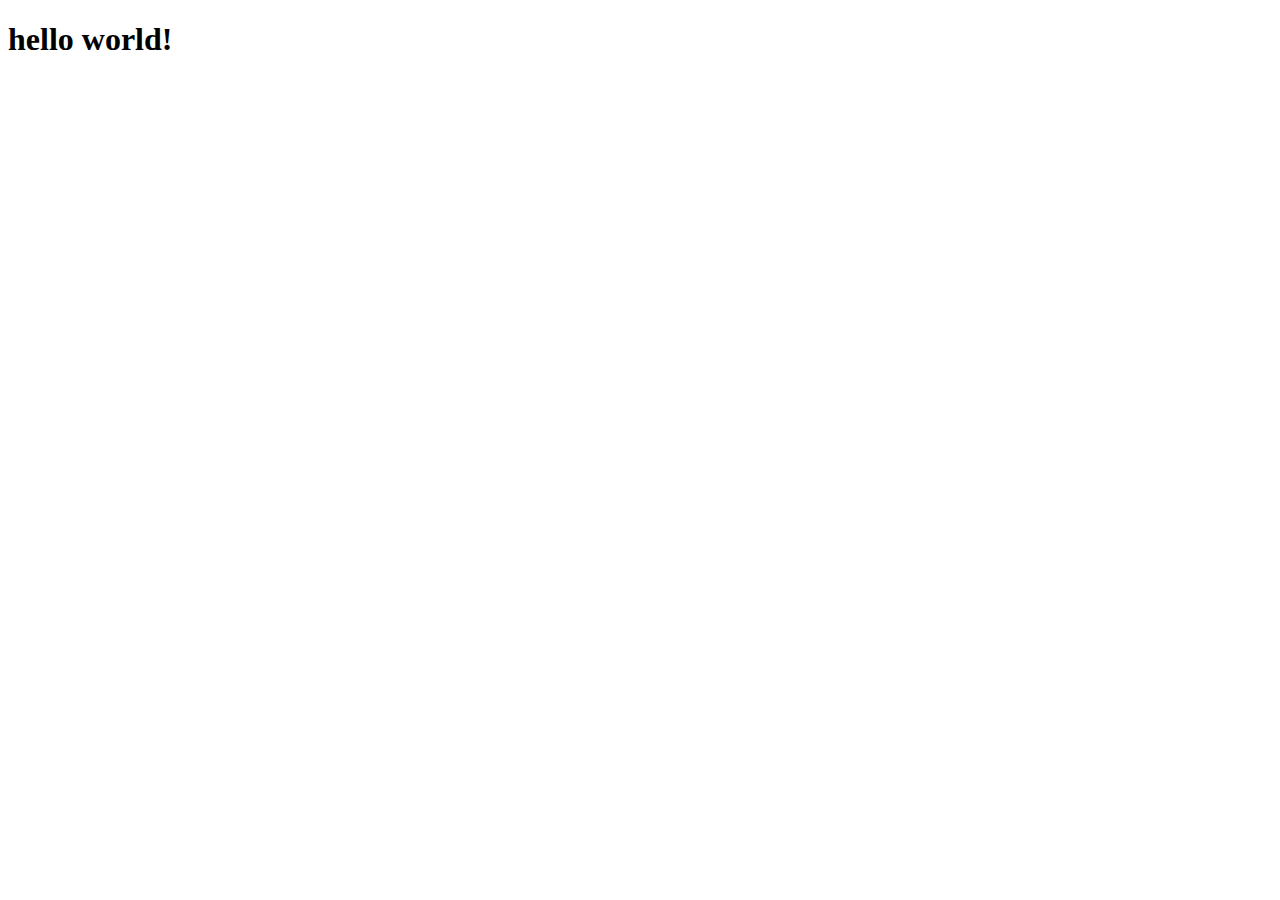
==== index.html @ af994076 "index.html" ====
<!DOCTYPE html>
<html lang="jn">
<head>
    <meta charset="UTF-8">
    <meta name="viewport" content="width=device-width, initial-scale=1.0">
    <title>Test</title>
</head>
<body>
    <h1>hello world!</h1>
</body>
</html>
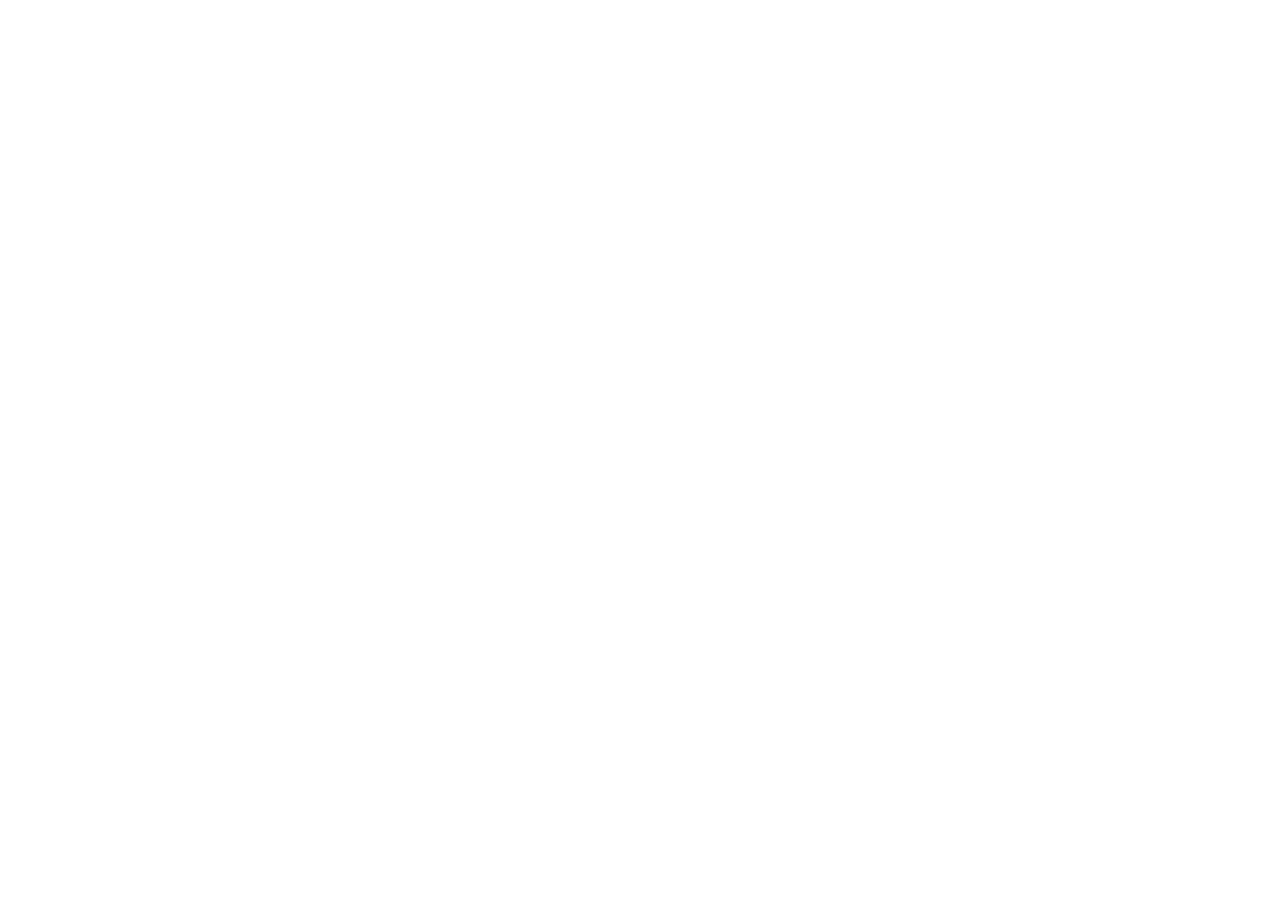
==== commit d1f40c19: "Add files via upload" ====
--- a/index.html
+++ b/index.html
@@ -1,11 +1,28 @@
-<!DOCTYPE html>
-<html lang="jn">
-<head>
-    <meta charset="UTF-8">
-    <meta name="viewport" content="width=device-width, initial-scale=1.0">
-    <title>Test</title>
-</head>
-<body>
-    <h1>hello world!</h1>
-</body>
-</html>
+<!DOCTYPE html>
+<html lang="ja">
+<head>
+    <meta charset="UTF-8">
+    <title>れーとめ - ホーム</title>
+    <meta name="viewport" content="width=device-width, initial-scale=1">
+    <link rel="stylesheet" type="text/css" href="./Style/style.css">
+    <link rel="stylesheet" type="text/css" href="./Style/mobile.css">
+    <link rel="icon" href="./images/favicon.ico">
+    <script src="https://unpkg.com/@babel/standalone/babel.min.js"></script>
+    <script crossorigin src="https://unpkg.com/react@18/umd/react.production.min.js"></script>
+    <script crossorigin src="https://unpkg.com/react-dom@18/umd/react-dom.production.min.js"></script>
+    <script crossorigin src="https://unpkg.com/prop-types/prop-types.js"></script>
+    <script src="https://ajax.googleapis.com/ajax/libs/jquery/3.7.1/jquery.min.js"></script>
+    <link rel="stylesheet" href="https://fonts.googleapis.com/css2?family=Material+Symbols+Outlined:opsz,wght,FILL,GRAD@20..48,100..700,0..1,-50..200" />
+    <noscript>
+        <p class="noscript">このサイトを表示するにはJavaScriptが必要です。</p>
+    </noscript>
+</head>
+<body>
+    <div id="root"></div>
+    
+    <script src="./React/Component.jsx" type="text/jsx"></script>
+    <script src="./React/index.jsx" type="text/jsx"></script>
+    <script src="./JavaScript/onload.js"></script>
+    <script src="./JavaScript/script.js"></script>
+</body>
+</html>--- a/Style/style.css
+++ b/Style/style.css
@@ -0,0 +1,371 @@
+@import url("https://fonts.googleapis.com/css2?family=Noto+Sans+JP:wght@100..900&family=Noto+Serif+JP&family=Noto+Serif:ital,wght@0,100..900;1,100..900&family=Poppins:ital,wght@0,100;0,200;0,300;0,400;0,500;0,600;0,700;0,800;0,900;1,100;1,200;1,300;1,400;1,500;1,600;1,700;1,800;1,900&family=Roboto:ital,wght@0,100;0,300;0,400;0,500;0,700;0,900;1,100;1,300;1,400;1,500;1,700;1,900&display=swap");
+:root {
+  --header-height: 50px;
+  --width: 70%;
+  --black: #000;
+  --white: #eeeeee;
+  --blackWhite: #0f0f0f;
+  --whiteBlack: #181a1b;
+}
+
+::-webkit-scrollbar {
+  width: calc(12px + 0.4vw);
+}
+
+::-webkit-scrollbar-track {
+  background-color: #f1f1f1;
+}
+
+::-webkit-scrollbar-thumb {
+  background-color: #cccccc;
+}
+::-webkit-scrollbar-thumb:hover {
+  background-color: #a8a8a8;
+}
+::-webkit-scrollbar-thumb:active {
+  background-color: #909090;
+}
+
+.dark::-webkit-scrollbar-track {
+  background-color: #202324;
+}
+
+.dark::-webkit-scrollbar-thumb {
+  background-color: #575e62;
+}
+.dark::-webkit-scrollbar-thumb:active {
+  background-color: #484e51 !important;
+}
+.dark::-webkit-scrollbar-thumb:hover {
+  background-color: #656c6f;
+}
+
+* {
+  margin: 0;
+  padding: 0;
+  font-weight: 400;
+  font-style: normal;
+  box-sizing: border-box;
+  font-family: "Roboto", Arial, "Noto Sans JP", sans-serif;
+}
+
+.serif {
+  font-family: "Noto Serif", "Noto Serif JP", sans-serif;
+}
+
+.poppins {
+  font-family: "Poppins", Arial, "Noto Sans JP", sans-serif;
+}
+
+.material-symbols-outlined {
+  font-variation-settings: "FILL" 0, "wght" 400, "GRAD" 0, "opsz" 24;
+}
+
+body {
+  overflow-x: hidden;
+}
+
+#root {
+  min-height: 100vh;
+  position: relative;
+  padding-bottom: 103.2px;
+  box-sizing: border-box;
+}
+
+@keyframes marquee {
+  0% {
+    transform: translate(100%, 0);
+  }
+  100% {
+    transform: translate(-100%, 0);
+  }
+}
+.noscript {
+  font-size: 18px;
+  position: absolute;
+  top: 50%;
+  left: 50%;
+  transform: translate(-50%, -50%);
+}
+
+header {
+  width: 100%;
+  display: flex;
+  height: var(--header-height);
+  background: #fff;
+  box-shadow: 0 5px 10px rgba(0, 0, 0, 0.1);
+  position: relative;
+}
+header .darkMode {
+  position: absolute;
+  height: 100%;
+  display: flex;
+  justify-content: center;
+  align-items: center;
+  right: 0;
+  width: 10%;
+}
+header .darkMode a {
+  color: black;
+  transition: 0s;
+  cursor: pointer;
+  border-radius: 50%;
+  background: #d3d2d8;
+  padding: calc(var(--header-height) / 10);
+  font-size: calc(var(--header-height) / 2);
+  -webkit-user-select: none;
+     -moz-user-select: none;
+          user-select: none;
+}
+header .darkMode a:hover {
+  filter: brightness(105%);
+}
+header .darkMode a:active {
+  filter: brightness(100%);
+}
+header .darkMode .dark {
+  color: white !important;
+  background: rgb(60, 60, 60) !important;
+}
+header .darkMode .dark:hover {
+  filter: brightness(110%) !important;
+}
+header .darkMode .dark:active {
+  filter: brightness(100%) !important;
+}
+header div {
+  width: var(--width);
+  margin: 0 auto;
+  display: flex;
+}
+header div .logo {
+  display: flex;
+  align-items: center;
+  position: absolute;
+  height: 100%;
+  font-size: calc(var(--header-height) / 2.5);
+}
+header div .logo a {
+  height: 100%;
+  display: flex;
+  align-items: center;
+  color: black;
+  text-decoration: none;
+}
+header div .logo a img {
+  height: 100%;
+  padding: calc(var(--header-height) / 8);
+}
+header div nav {
+  width: -moz-fit-content;
+  width: fit-content;
+  margin-left: auto;
+  display: flex;
+}
+header div nav p {
+  display: flex;
+  height: 100%;
+  align-items: center;
+  font-size: calc(var(--header-height) / 2.75);
+  padding: calc(var(--header-height) / 5);
+  text-wrap: nowrap;
+}
+header div nav p a {
+  text-decoration: none;
+  color: black;
+  transition: 0.3s ease-in-out;
+  cursor: pointer;
+}
+header div nav p a:hover {
+  color: #1a73e8;
+}
+
+.topImage {
+  width: 100%;
+  height: 400px;
+  position: relative;
+  overflow: hidden;
+  z-index: 0;
+}
+.topImage::before {
+  content: "";
+  background-image: url("../images/Top_image.png");
+  position: absolute;
+  background-position: center;
+  background-size: cover;
+  background-repeat: no-repeat;
+  top: -3px;
+  bottom: -3px;
+  left: -3px;
+  right: -3px;
+  filter: blur(4px) brightness(60%);
+  z-index: -1;
+}
+.topImage .center {
+  width: var(--width);
+  position: absolute;
+  top: 50%;
+  left: 50%;
+  transform: translate(-50%, -50%);
+}
+.topImage .center p.name {
+  font-size: 60px;
+  color: white;
+  margin: 10px 0;
+}
+.topImage .center .link p {
+  color: white;
+  font-size: 40px;
+}
+.topImage .center .link p a {
+  color: rgb(127, 182, 255);
+  text-decoration: none;
+}
+
+.marquee {
+  width: 100%;
+  position: absolute;
+  text-wrap: nowrap;
+  animation: marquee 15s linear infinite;
+}
+
+p.Title {
+  font-size: 30px;
+  width: var(--width);
+  margin: 30px auto 17px auto;
+  border-left: 0.45em solid black;
+  padding-left: 0.5em;
+}
+
+.message {
+  width: var(--width);
+  height: auto;
+  padding: 10px;
+  margin: 10px auto;
+  box-shadow: 0 3px 10px rgba(0, 0, 0, 0.3);
+  background: #fff;
+  border-radius: 5px;
+  overflow: hidden;
+}
+.message p.left {
+  font-size: 18px;
+  text-wrap: nowrap;
+  animation: marquee 20s linear infinite;
+}
+
+footer {
+  width: 100%;
+  background: #f1f1f1;
+  padding: 13px;
+  position: absolute;
+  bottom: 0;
+}
+footer div {
+  width: 100%;
+  margin: 0 auto;
+}
+footer div .CopyRight {
+  font-size: 17px;
+  color: black;
+}
+footer div hr {
+  width: 100%;
+  border: 1px solid #d9d9d9;
+  margin: 13px 0;
+}
+footer div div {
+  display: flex;
+}
+footer div div p {
+  font-size: 17px;
+  width: -moz-fit-content;
+  width: fit-content;
+  padding-right: 20px;
+  text-wrap: nowrap;
+}
+footer div div p:last-child {
+  padding-right: 0;
+}
+footer div div p a {
+  text-decoration: none;
+  color: black;
+  transition: 0.3s ease-in-out;
+}
+footer div div p a:hover {
+  color: #1a73e8;
+}
+
+.projects {
+  width: var(--width);
+  margin: 0 auto;
+  display: flex;
+  flex-wrap: wrap;
+}
+.projects .project {
+  margin: 0 auto;
+  display: block;
+  padding-bottom: calc(7px + 2vw);
+}
+.projects .project a img {
+  border-radius: calc(3px + 0.4vw);
+  width: 450px;
+  box-shadow: 0px 7px 10px rgba(0, 0, 0, 0.3);
+  transition: 0.3s ease-in-out;
+}
+.projects .project a img:hover {
+  filter: brightness(80%);
+}
+.projects .project:nth-child(2n-1) {
+  margin: 0;
+  margin-right: auto;
+}
+.projects .project:nth-child(2n) {
+  margin: 0;
+  margin-left: auto;
+}
+
+body.dark {
+  background: var(--whiteBlack);
+}
+
+#root header div nav p a.dark {
+  color: var(--white);
+}
+#root header div nav p a.dark:hover {
+  color: #1a73e8;
+}
+#root header.dark {
+  background: var(--blackWhite);
+}
+#root header div .logo a.dark {
+  color: var(--white);
+}
+#root .Title.dark {
+  color: var(--white);
+  border-color: var(--white);
+}
+#root .topImage.dark::before {
+  filter: blur(4px) brightness(50%);
+}
+#root .projects .project a img.dark {
+  filter: brightness(95%);
+  box-shadow: 0px 7px 10px rgba(255, 255, 255, 0.2);
+}
+#root .projects .project a img.dark:hover {
+  filter: brightness(85%);
+}
+#root footer.dark {
+  background: color-mix(in srgb, var(--whiteBlack) 97.5%, rgb(255, 255, 255));
+}
+#root footer.dark div .CopyRight {
+  color: var(--white);
+}
+#root footer.dark div hr {
+  border-color: color-mix(in srgb, var(--blackWhite) 90%, rgb(255, 255, 255));
+}
+#root footer.dark div div p a {
+  color: var(--white);
+}
+#root footer.dark div div p a:hover {
+  color: #1a73e8;
+}/*# sourceMappingURL=style.css.map */--- a/Style/mobile.css
+++ b/Style/mobile.css
@@ -0,0 +1,137 @@
+@media only screen and (max-width: 1350px) {
+  .projects {
+    display: block;
+  }
+  .projects .project {
+    margin: 0 !important;
+  }
+}
+@media only screen and (max-width: 900px) {
+  :root {
+    --header-height: 45px;
+    --width: 80%;
+    --footer: 12px;
+    --top-image-font-size: 1.2;
+  }
+  .topImage .center p.name {
+    font-size: calc(60px / var(--top-image-font-size)) !important;
+  }
+  .topImage .center .link p {
+    font-size: calc(40px / var(--top-image-font-size)) !important;
+  }
+  footer {
+    padding: var(--footer);
+  }
+  footer div hr {
+    margin: var(--footer) 0;
+  }
+  footer div .CopyRight,
+  footer div div p {
+    font-size: 16px;
+  }
+  p.Title {
+    font-size: 27px;
+  }
+}
+@media only screen and (max-width: 650px) {
+  :root {
+    --header-height: 35px;
+    --width: 90%;
+    --footer: 10px;
+    --top-image-font-size: 1.5;
+  }
+  .topImage .center p.name {
+    font-size: calc(60px / var(--top-image-font-size)) !important;
+  }
+  .topImage .center .link p {
+    font-size: calc(40px / var(--top-image-font-size)) !important;
+  }
+  .topImage {
+    height: 325px;
+  }
+  footer {
+    padding: var(--footer);
+  }
+  footer div hr {
+    margin: var(--footer) 0;
+  }
+  footer div .CopyRight,
+  footer div div p {
+    font-size: 16px;
+  }
+  header div nav p {
+    font-size: calc(var(--header-height) / 2.3) !important;
+  }
+  p.Title {
+    font-size: 25px;
+    border-left: 0.4em solid black;
+    padding-left: 0.45em;
+  }
+  .projects .project a img {
+    width: calc(200px + 25vw);
+    box-shadow: 0px 5px 7px rgba(0, 0, 0, 0.3);
+  }
+  .message p.left {
+    font-size: 15px;
+  }
+  .message {
+    padding: 7px;
+  }
+  .darkMode {
+    display: none !important;
+  }
+}
+@media only screen and (max-width: 510px) {
+  :root {
+    --header-height: 35px;
+    --width: 92.5%;
+    --footer: 10px;
+    --top-image-font-size: 2;
+  }
+  .topImage .center p.name {
+    font-size: calc(60px / var(--top-image-font-size)) !important;
+  }
+  .topImage .center .link p {
+    font-size: calc(40px / var(--top-image-font-size)) !important;
+  }
+  .topImage {
+    height: 200px;
+  }
+  footer {
+    padding: var(--footer);
+  }
+  footer div hr {
+    margin: var(--footer) 0;
+  }
+  footer div .CopyRight,
+  footer div div p {
+    font-size: 13px;
+  }
+  header div nav p {
+    padding: 5px;
+  }
+  header div .logo a {
+    font-size: 0px;
+  }
+  header div nav {
+    margin: 0 auto;
+  }
+  header div .logo {
+    position: relative;
+  }
+  p.Title {
+    font-size: 22px;
+    border-left: 0.375em solid black;
+    padding-left: 0.4em;
+  }
+  .projects .project a img {
+    width: calc(150px + 25vw);
+    box-shadow: 0px 5px 7px rgba(0, 0, 0, 0.3);
+  }
+  .message p.left {
+    font-size: 12px;
+  }
+  .message {
+    padding: 5px;
+  }
+}/*# sourceMappingURL=mobile.css.map */